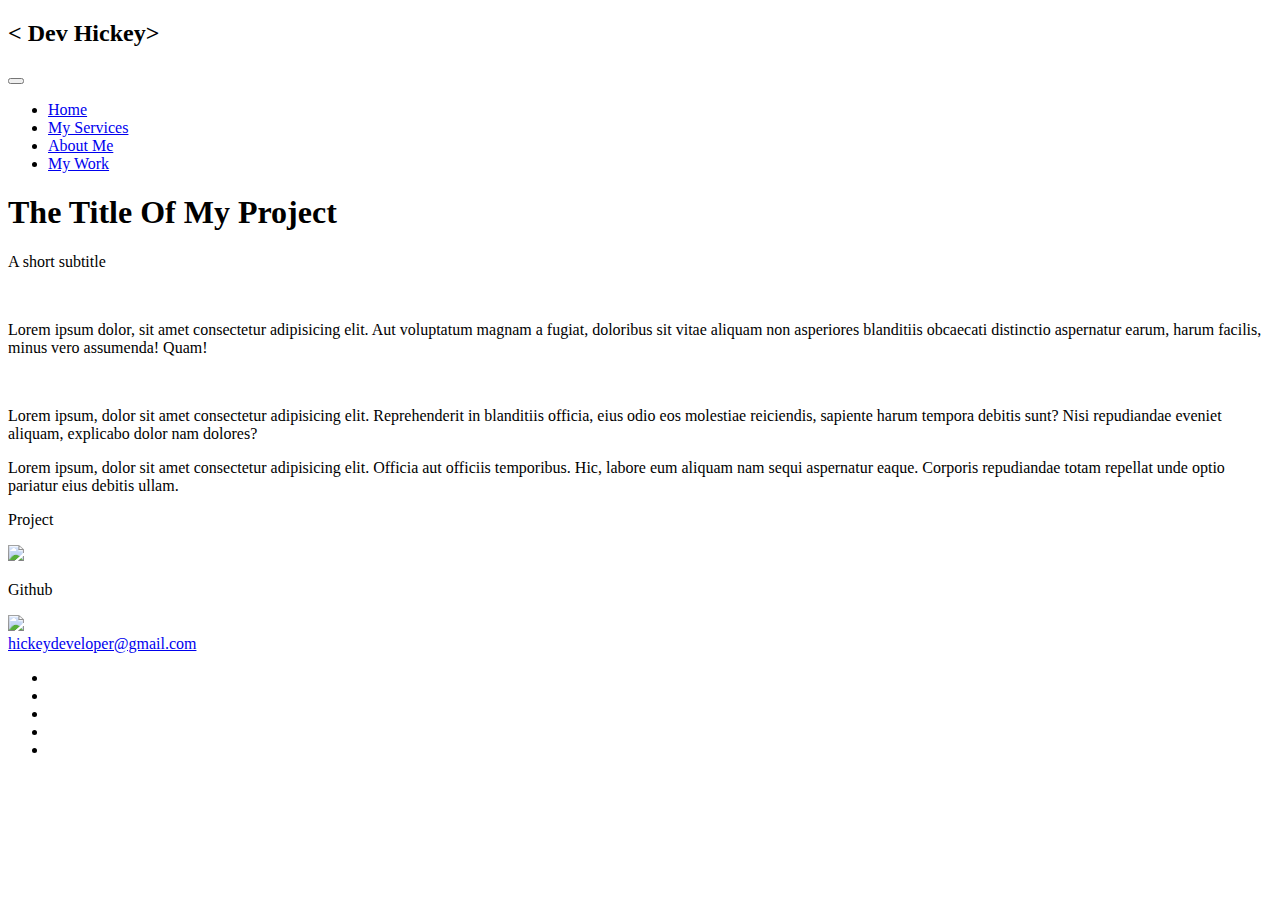
==== rapidpx.html @ b307d814 "css type" ====
<!DOCTYPE html>
<html lang="en">

<head>
    <meta charset="UTF-8">
    <meta name="viewport" content="width=device-width, initial-scale=1.0">
    <meta http-equiv="X-UA-Compatible" content="IE=edge">
    <title>Hickey Profile</title>
    <script src="https://kit.fontawesome.com/8438ff9b6c.js" crossorigin="anonymous"></script>
    <link rel="stylesheet" href="/index.css" type="text/css">
</head>

<body>
    <header>
        <div class="logo">
            <h2>
                < Dev Hickey>
            </h2>
        </div>
        <button class="nav-toggle" aria-label="toggle navigation">
            <span class="hamburger"></span>
        </button>
        <nav class="nav">
            <ul class="nav__list">
                <li class="nav__item"><a href="/index.html" class="nav__link">Home</a></li>
                <li class="nav__item"><a href="/index.html#services" class="nav__link">My Services</a></li>
                <li class="nav__item"><a href="/index.html#about" class="nav__link">About Me</a></li>
                <li class="nav__item"><a href="/index.html#work" class="nav__link">My Work</a></li>
            </ul>
        </nav>
    </header>



    <section class="intro" id="home">
        <h1 class="section__title section__title--intro">
            The Title <strong>Of My Project</strong>
        </h1>
        <p class="section__subtitle section__subtitle--intro">A short subtitle</p>
        <img src="/assets/rapidpx.png" alt="" class="intro__img">

    </section>

    <div class="portfolio-item-individual">
        <p>Lorem ipsum dolor, sit amet consectetur adipisicing elit. Aut voluptatum magnam a fugiat, doloribus sit vitae
            aliquam non asperiores blanditiis obcaecati distinctio aspernatur earum, harum facilis, minus vero
            assumenda! Quam!</p>
        <img src="/assets/rapidpxPatients.png" alt="">
        <p>Lorem ipsum, dolor sit amet consectetur adipisicing elit. Reprehenderit in blanditiis officia, eius odio eos
            molestiae reiciendis, sapiente harum tempora debitis sunt? Nisi repudiandae eveniet aliquam, explicabo dolor
            nam dolores?</p>
        <p>Lorem ipsum, dolor sit amet consectetur adipisicing elit. Officia aut officiis temporibus. Hic, labore eum
            aliquam nam sequi aspernatur eaque. Corporis repudiandae totam repellat unde optio pariatur eius debitis
            ullam.</p>

    </div>
    <section>
        <div class="portfolio-individual">
            <div class="card-individual">
                <p>Project</p>
            <a href="https://limitless-coast-85256.herokuapp.com/users/sign_in" class="portfolio__item-individual" >
                <img src="/assets/rapidpxPatientInfo.png"  class="portfolio__img-individual" />
            </a>
        </div>
        <div class="card-individual">
            <p>Github</p>
            <a href="https://github.com/ruby-on-ramen/rapidpx" class="portfolio__item-individual">
                <img src="/assets/rapidpxgithub.png" class="portfolio__img-individual" />
            </a>
        </div>
        </div>
    </section>


    <!-- footer -->

    <footer class="footer">

        <a href="mailto:hello@hickey.dev" class="footer__link">hickeydeveloper@gmail.com</a>
        <ul class="social-list">
            <li class="social-list__item">
                <a class="social-list__link" href="">
                    <i class="fab fa-js"></i>
                </a>
            </li>
            <li class="social-list__item">
                <a class="social-list__link" href="">
                    <i class="fab fa-react"></i>
                </a>
            </li>
            <li class="social-list__item">
                <a class="social-list__link" href="">
                    <i class="fab fa-github"></i>
                </a>
            </li>
            <li class="social-list__item">
                <a class="social-list__link" href="">
                    <i class="far fa-gem"></i>
                </a>
            </li>
            <li class="social-list__item">
                <a class="social-list__link" href="">
                    <i class="fab fa-html5"></i>
                </a>
            </li>

        </ul>
    </footer>

    <script src="/index.js"></script>

</body>

</html>
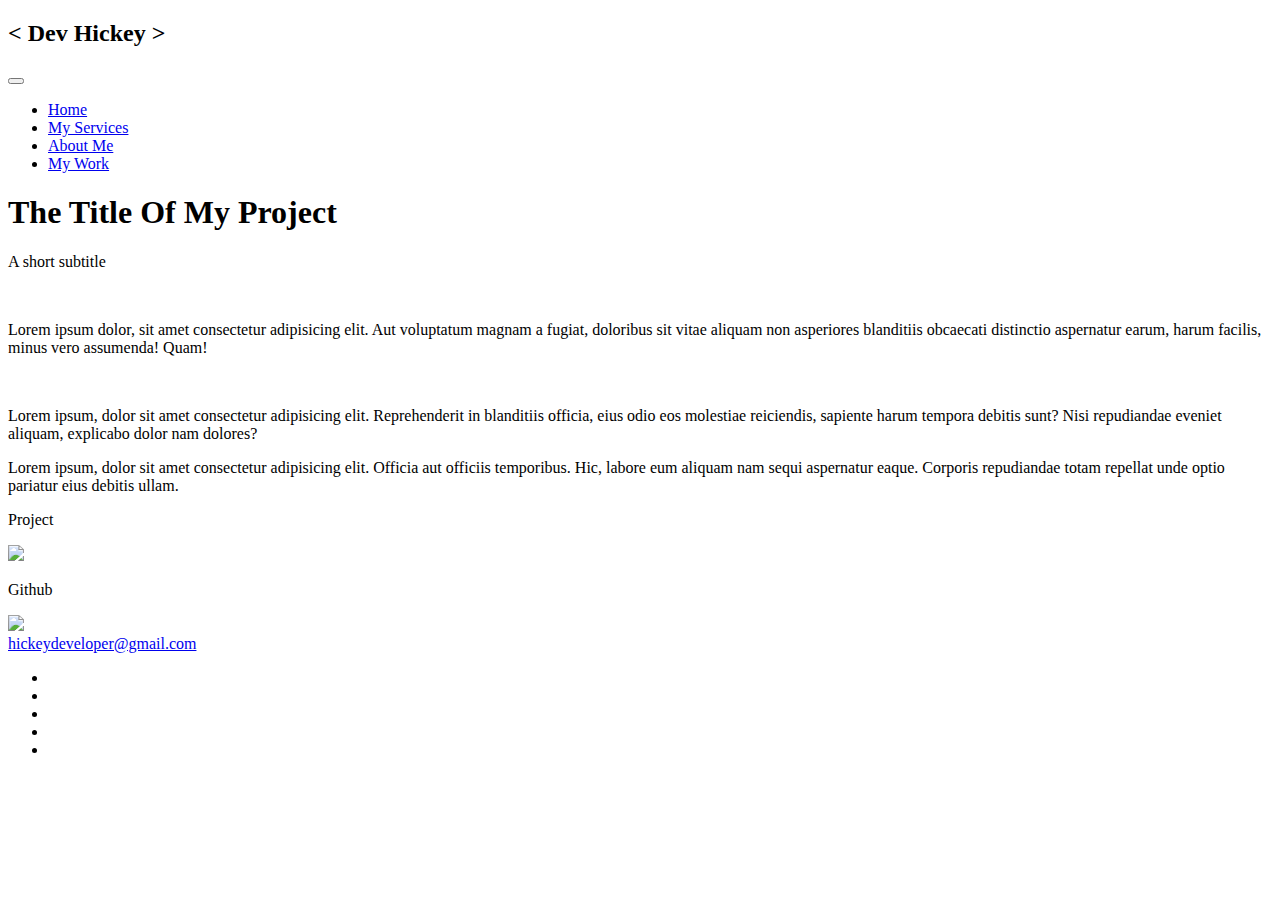
==== commit caae4ace: "edit" ====
--- a/rapidpx.html
+++ b/rapidpx.html
@@ -7,14 +7,14 @@
     <meta http-equiv="X-UA-Compatible" content="IE=edge">
     <title>Hickey Profile</title>
     <script src="https://kit.fontawesome.com/8438ff9b6c.js" crossorigin="anonymous"></script>
-    <link rel="stylesheet" href="/index.css" type="text/css">
+    <link rel="stylesheet" href="index.css" type="text/css">
 </head>
 
 <body>
     <header>
         <div class="logo">
             <h2>
-                < Dev Hickey>
+                < Dev Hickey >
             </h2>
         </div>
         <button class="nav-toggle" aria-label="toggle navigation">
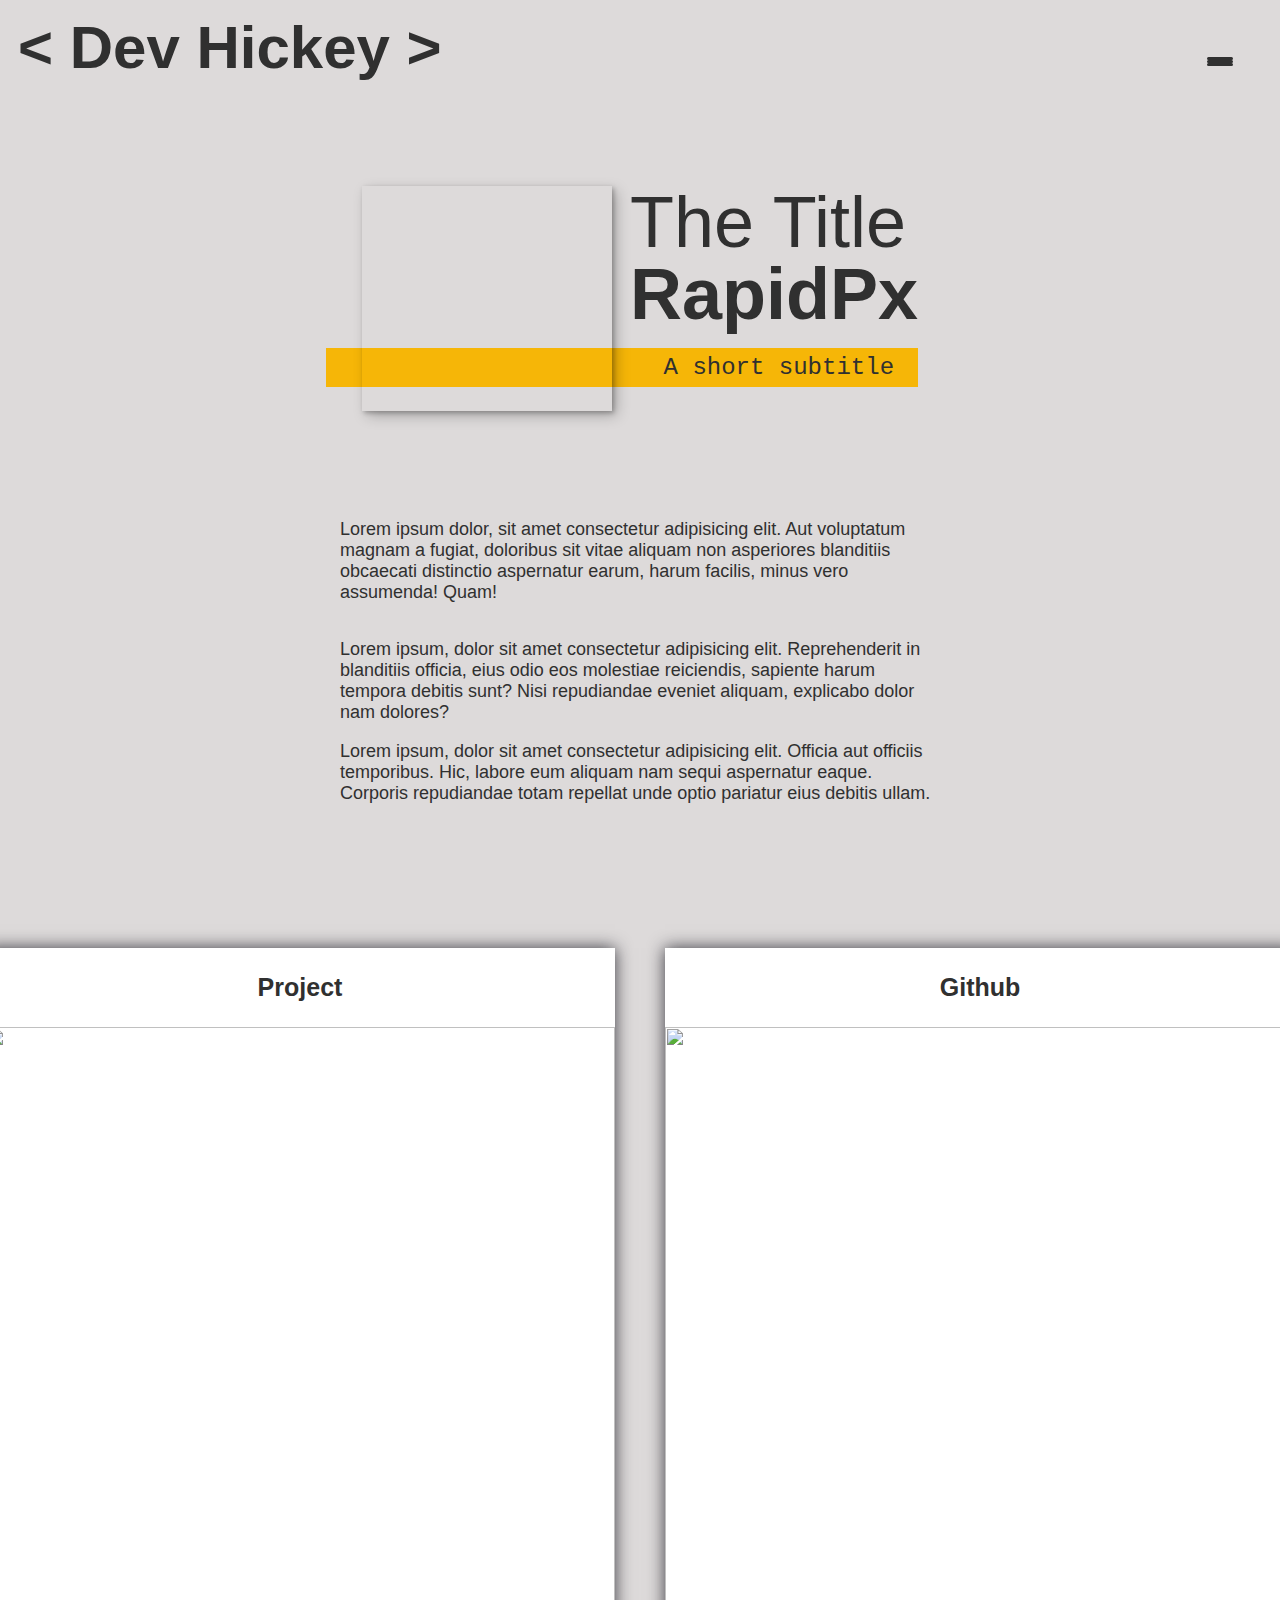
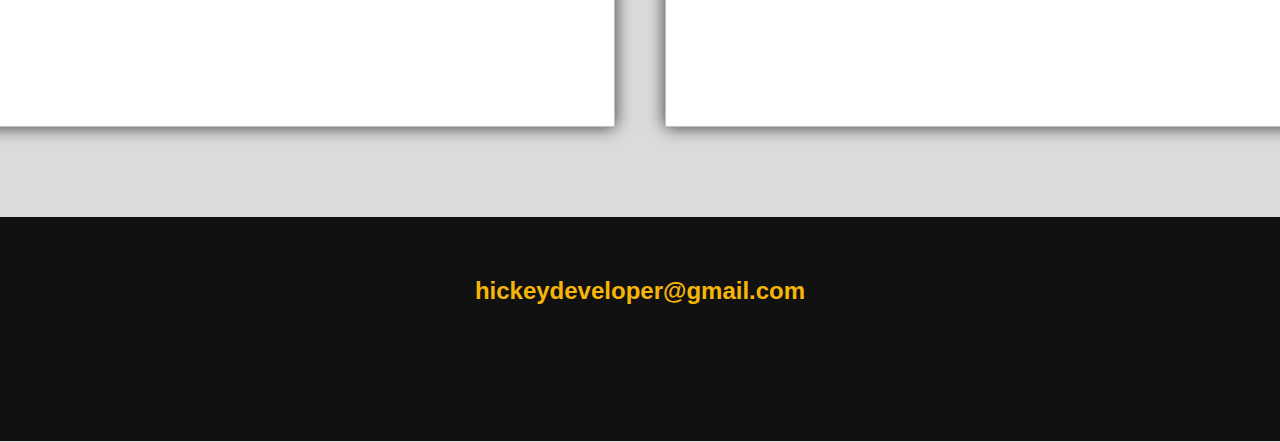
==== commit d98730e9: "fixed logo" ====
--- a/rapidpx.html
+++ b/rapidpx.html
@@ -19,13 +19,19 @@
         </div>
         <button class="nav-toggle" aria-label="toggle navigation">
             <span class="hamburger"></span>
+            <span class="hamburger"></span>
+            <span class="hamburger"></span>
         </button>
         <nav class="nav">
             <ul class="nav__list">
-                <li class="nav__item"><a href="/index.html" class="nav__link">Home</a></li>
-                <li class="nav__item"><a href="/index.html#services" class="nav__link">My Services</a></li>
-                <li class="nav__item"><a href="/index.html#about" class="nav__link">About Me</a></li>
-                <li class="nav__item"><a href="/index.html#work" class="nav__link">My Work</a></li>
+                <li class="nav__item"><a href="https://kickeyhickey.github.io/portfolio.github.io/#home"
+                        class="nav__link">Home</a></li>
+                <li class="nav__item"><a href="https://kickeyhickey.github.io/portfolio.github.io/#services"
+                        class="nav__link">My Services</a></li>
+                <li class="nav__item"><a href="https://kickeyhickey.github.io/portfolio.github.io/#about"
+                        class="nav__link">About Me</a></li>
+                <li class="nav__item"><a href="https://kickeyhickey.github.io/portfolio.github.io/#work"
+                        class="nav__link">My Work</a></li>
             </ul>
         </nav>
     </header>
@@ -34,10 +40,10 @@
 
     <section class="intro" id="home">
         <h1 class="section__title section__title--intro">
-            The Title <strong>Of My Project</strong>
+            The Title <strong>RapidPx</strong>
         </h1>
         <p class="section__subtitle section__subtitle--intro">A short subtitle</p>
-        <img src="/assets/rapidpx.png" alt="" class="intro__img">
+        <img src="assets/rapidpx.png" alt="" class="intro__img">
 
     </section>
 
@@ -45,7 +51,7 @@
         <p>Lorem ipsum dolor, sit amet consectetur adipisicing elit. Aut voluptatum magnam a fugiat, doloribus sit vitae
             aliquam non asperiores blanditiis obcaecati distinctio aspernatur earum, harum facilis, minus vero
             assumenda! Quam!</p>
-        <img src="/assets/rapidpxPatients.png" alt="">
+        <img src="assets/rapidpxPatients.png" alt="">
         <p>Lorem ipsum, dolor sit amet consectetur adipisicing elit. Reprehenderit in blanditiis officia, eius odio eos
             molestiae reiciendis, sapiente harum tempora debitis sunt? Nisi repudiandae eveniet aliquam, explicabo dolor
             nam dolores?</p>
@@ -58,16 +64,16 @@
         <div class="portfolio-individual">
             <div class="card-individual">
                 <p>Project</p>
-            <a href="https://limitless-coast-85256.herokuapp.com/users/sign_in" class="portfolio__item-individual" >
-                <img src="/assets/rapidpxPatientInfo.png"  class="portfolio__img-individual" />
-            </a>
-        </div>
-        <div class="card-individual">
-            <p>Github</p>
-            <a href="https://github.com/ruby-on-ramen/rapidpx" class="portfolio__item-individual">
-                <img src="/assets/rapidpxgithub.png" class="portfolio__img-individual" />
-            </a>
-        </div>
+                <a href="https://limitless-coast-85256.herokuapp.com/users/sign_in" class="portfolio__item-individual">
+                    <img src="assets/rapidpxPatientInfo.png" class="portfolio__img-individual" />
+                </a>
+            </div>
+            <div class="card-individual">
+                <p>Github</p>
+                <a href="https://github.com/ruby-on-ramen/rapidpx" class="portfolio__item-individual">
+                    <img src="assets/rapidpxgithub.png" class="portfolio__img-individual" />
+                </a>
+            </div>
         </div>
     </section>
 
@@ -107,7 +113,7 @@
         </ul>
     </footer>
 
-    <script src="/index.js"></script>
+    <script src="index.js" type="text/javascript"></script>
 
 </body>
 
--- a/index.css
+++ b/index.css
@@ -0,0 +1,539 @@
+/* before and after elemts allo you to insert content onto a page without it needed in the HTML. Generated content to come before the element contentn */
+*,
+*::before,
+*::after {
+    /*  border box - width and height properties include the content, padding and border but not the margin. Objects can appear bigger when padding and border are included. Using border-box includes those things in the initial value for continuity */
+    box-sizing: border-box;
+}
+/*  custom properties: update for own design */
+:root{
+    --ff-primary: 'Source Sans Pro', sans-serif ;
+    --ff-secondary: 'Source Code Pro', monospace;
+
+    --fw-reg: 300;
+    --fw-bold: 900;
+
+    --clr-light: #fff;
+    --clr-dark: #303030;
+    --clr-accent: #f6b607;
+
+    --fs-h1: 3rem;
+    --fs-h2: 2.25rem;
+    --fs-h3: 1.25rem;
+    --fs-body: 1rem;
+
+    --bs: 0.25em 0.25em 0.75em rgba(0,0,0,.25),
+    0.125em 0.125em 0.25em rgba(0,0,0,.25)
+
+}
+
+@media (min-width: 800px){
+    :root {
+        --fs-h1: 4.5rem;
+        --fs-h2: 3.75rem;
+        --fs-h3: 1.5rem;
+        --fs-body: 1.125rem;
+    }
+}
+
+/* general styles */
+
+html {
+    scroll-behavior: smooth;
+}
+
+body{
+    background: rgb(221, 218, 218);
+    /* background: var(--clr-light); */
+    color: var(--clr-dark);
+    margin: 0;
+    font-family: var(--ff-primary);
+    font-size: var(--fs-body);
+}
+
+section {
+    padding: 5em 2em;
+}
+
+img{
+    display: block;
+    max-width: 100%;
+}
+
+strong { font-weight: var(--fw-bold) }
+
+:focus {
+    outline: 3px solid var(--clr-accent);
+    outline-offset: 3px;
+}
+
+/* buttons */
+
+.btn {
+    display: inline-block;
+    padding: .5em 2.5em;
+    background: var(--clr-accent);
+    color: var(--clr-dark);
+    text-decoration: none;
+    cursor: pointer;
+    font-size: .8rem;
+    text-transform: uppercase;
+    letter-spacing: 2px;
+    font-weight: var(--fw-bold);
+    transition: transform 200ms ease-in-out;
+}
+.btn:hover {
+    transform: scale(1.1);
+}
+
+
+
+/* typography */
+
+h1,
+h2,
+h3{
+    line-height: 1;
+    margin: 0;
+}
+
+h1 { font-size: var(--fs-h1) }
+h2 { font-size: var(--fs-h2) }
+h3 { font-size: var(--fs-h3) }
+
+.section__title {
+    margin-bottom: .25em;
+}
+.section__title--intro {
+    font-weight: var(--fw-reg);
+}
+.section__title--intro strong{
+    display: block;
+}
+
+.section__subtitle {
+    margin: 0;
+    font-size: var(--fs-h3);
+}
+
+.section__subtitle--intro,
+.section__subtitle--about {
+    background: var(--clr-accent);
+    padding: .25em 1em;
+    font-family: var(--ff-secondary);
+    margin-bottom: 1em;
+}
+
+/* header */
+
+header {
+    display: flex;
+    justify-content: space-between;
+    padding: 1em;
+}
+
+
+
+.nav {
+    position: fixed;
+    backdrop-filter: 20px;
+    background: var(--clr-dark);
+    opacity: 92%;
+    color: var(--clr-light);
+    top: 0;
+    bottom: 0;
+    left: 0;
+    right: 0;
+    z-index: 100;
+
+    transform: translateX(100%);
+    transition: transform 250ms cubic-bezier(.5,0,.5,1);
+}
+
+.nav__list {
+    list-style: none;
+    display: flex;
+    height: 100%;
+    flex-direction: column;
+    justify-content: space-evenly;
+    align-items: center;
+    margin: 0;
+    padding: 0;
+}
+
+.nav__link {
+    color: inherit;
+    font-weight: var(--fw-bold);
+    font-size: var(--fs-h3);
+    text-decoration: none;
+}
+
+.nav__link:hover {
+    color: var(--clr-accent);
+}
+
+.nav-open .nav {
+    transform: translateX(0);
+}
+
+.nav-toggle {
+    padding: 1em;
+    background: transparent;
+    border: 0;
+    cursor: pointer;
+    position: absolute;
+    right: 1em;
+    top: 1em;
+    z-index: 1000;
+    margin-right: 20px;
+    margin-top: 30px;
+}
+
+.nav-open .nav {
+    transform: translateX(0);
+}
+
+.nav-open .nav-toggle {
+    position: fixed;
+}
+
+.nav-open .hamburger {
+    background: var(--clr-accent);
+}
+
+
+.hamburger {
+    display: block;
+    position: relative;
+}
+
+.hamburger,
+.hamburger::before,
+.hamburger::after {
+    background: var(--clr-dark);
+    width: 2em;
+    height: 3px;
+    border-radius: 1em;
+    transition: transform 250ms ease-in-out;
+}
+
+
+.hamburger::before,
+.hamburger::after {
+    content: '';
+    position: apsolute;
+    left: 0;
+    right: 0;
+    /* top: 6px; */
+    /* bottom: 6px; */
+}
+
+.hamburger::before { top: 6px; }
+.hamburger::after{ bottom: 6px; }
+
+
+
+/* intro section */
+
+.intro {
+    position: relative;
+}
+
+.intro__img {
+    box-shadow: var(--bs);
+}
+
+.section__title--intro {
+    display: inline-block;
+}
+
+@media (min-width: 600px) {
+    .intro {
+        display: grid;
+        width:min-content ;
+        margin: 0 auto;
+        grid-column-gap: 1em;
+        grid-template-areas:
+        "img title"
+        "img subtitle";
+        grid-template-columns: min-content max-content;
+    } 
+
+    .intro__img {
+        grid-area: img;
+        min-width: 250px;
+        position: relative;
+        z-index: 2;
+    }
+
+    .section__subtitle--intro{
+        align-self: start;
+        grid-column: -1 / 1;
+        grid-row: 2;
+        text-align: right;
+        position: relative;
+        left: -1.5em;
+        width: calc(100% + 1.5em);
+    }
+}
+
+.my-services {
+    background-color: var(--clr-dark);
+    background-image: url(../Portfolio_2/siteimages/aboutme.jpg);
+    background-size: cover;
+    background-blend-mode:overlay;
+    color: var(--clr-light);
+    text-align: center;
+}
+
+.section__title--services {
+    color: var(--clr-accent);
+    position: relative;
+}
+
+.section__title--services::after {
+    content: '';
+    display: block;
+    width: 2em;
+    height: 1px;
+    margin: 0.5em auto 1em;
+    background: var(--clr-light);
+    opacity: 0.25;
+}
+.services {
+    margin-bottom: 4em;
+}
+
+.service {
+    max-width:500px ;
+    margin: auto;
+}
+
+@media (min-width: 800px){
+    .services {
+        display: flex;
+        max-width: 1000px;
+        margin-left: auto;
+        margin-right: auto;
+    }
+
+    .service + .service {
+        margin-left: 2em;
+    }
+}
+
+.about-me {
+    max-width: 1000px;
+    margin: 0 auto;
+}
+
+.about-me__img {
+    box-shadow:var(--bs) ;
+}
+
+@media (min-width: 600px) {
+    .about-me {
+        display: grid;
+        grid-template-columns: 1fr 200px;
+        grid-template-areas: 
+        "title img"
+        "subtitle img"
+        "text img";
+        grid-column-gap: 2em;
+    }
+    .section__title--about {
+        grid-area: title;
+    }
+
+    .section__subtitle--about {
+        grid-column: 1 / -1;
+        grid-row: 2;
+        position: relative;
+        left: -1em;
+        width: calc(100% +2em);
+        padding-left: 1em;
+        padding-right: calc(200px + 4em)  
+  }
+
+    .about-me__img {
+        grid-area: img; 
+        position: relative;
+        z-index: 2;
+       
+        
+    } 
+}
+
+/*  my Work */
+
+.my-work{
+    background-color: var(--clr-dark);
+    color: var(--clr-light);
+    text-align: center;
+}
+
+.section__subtitle--work{
+    columns: var(--clr-accent);
+    font-weight: var(--fw-bold);
+    text-align: center;
+}
+
+.portfolio {
+    display: grid;
+    grid-template-columns: repeat(auto-fit, minmax(400px, 1fr));
+    margin-top: 20px;
+}
+
+.portfolio__item {
+    background: var(--clr-accent);
+    overflow: hidden;
+}
+
+.portfolio__img {
+    transition:
+     transform 750ms cubic-bezier(.5,0,.5,1),
+    opacity 250ms linear;
+    max-height: 100%;
+    height: 345px;
+    
+    
+}
+
+.portfolio__item:focus {
+    position: relative;
+    z-index: 2;
+}
+
+.portfolio__img:hover,
+.portfolio__item:focus .portfolio__img {
+    transform: scale(1.2);
+    opacity: .75;
+}
+
+
+
+
+
+/* individual pages */
+
+.my-work-individual{
+    background-color: var(--clr-dark);
+    color: var(--clr-light);
+    text-align: center;
+    
+}
+
+.section__subtitle--work{
+    columns: var(--clr-accent);
+    font-weight: var(--fw-bold);
+    text-align: center;
+}
+/* here */
+.portfolio-individual {
+    display: flex;
+    flex-direction: row;
+    gap: 50px;
+    justify-content: center;
+    align-content: center;
+    flex-wrap: nowrap
+}
+.portfolio__item-individual {
+    flex-grow: 2
+}
+
+.card-individual {
+    display: flex;
+  flex-direction: column;
+  align-items: center;
+  box-shadow: rgba(17, 17, 26, 0.8) 0px 0px 16px;
+  background-color: white;
+  transition: transform 0.7s ease;
+}
+
+.card-individual p {
+    font-family: "Arial Black", Gadget, sans-serif;
+    font-size: 25px;
+    font-weight: 700;
+}
+
+.portfolio__img-individual {
+    width: 630px;
+    height: 700px;
+    object-fit: cover;
+    box-shadow: 16px 16px 8px -10px var(--accent);
+} 
+
+ .portfolio__item-individual:focus {
+    position: relative;
+    z-index: 2;
+} 
+
+.card-individual:hover {
+    transform: scale(1.1);
+}
+
+
+
+
+
+
+
+/* FOOTER */
+
+.footer {
+    background: #111;
+    color: var(--clr-accent);
+    text-align: center;
+    padding: 2.5em 0;
+    font-size: var(--fs-h3);
+}
+
+.footer a {
+     color: inherit;
+     text-decoration: none;
+}
+
+.footer__link {
+    font-size: var(--fs-h3);
+    font-weight: var(--fw-bold)
+}
+
+.footer__link:hover,
+.social-list__link:hover {
+    opacity: .7;
+}
+
+.footer__link:hover {
+    text-decoration: underline;
+}
+
+.social-list{
+    list-style: none;
+    display: flex;
+    justify-content: center;
+    margin: 2em 0 0;
+    padding: 0;
+}
+
+.social-list__item {
+    margin: 0 .5em;
+}
+
+.social-list__link {
+    padding: .5em;
+}
+
+/* portfolio item individual */
+
+.portfolio-item-individual {
+    padding: 0 2em 2em;
+    max-width: 1000px;
+    margin: 0 auto;
+
+}
+
+.portfolio-item-individual p {
+    max-width: 600px ;
+    margin-left: auto;
+    margin-right: auto;
+}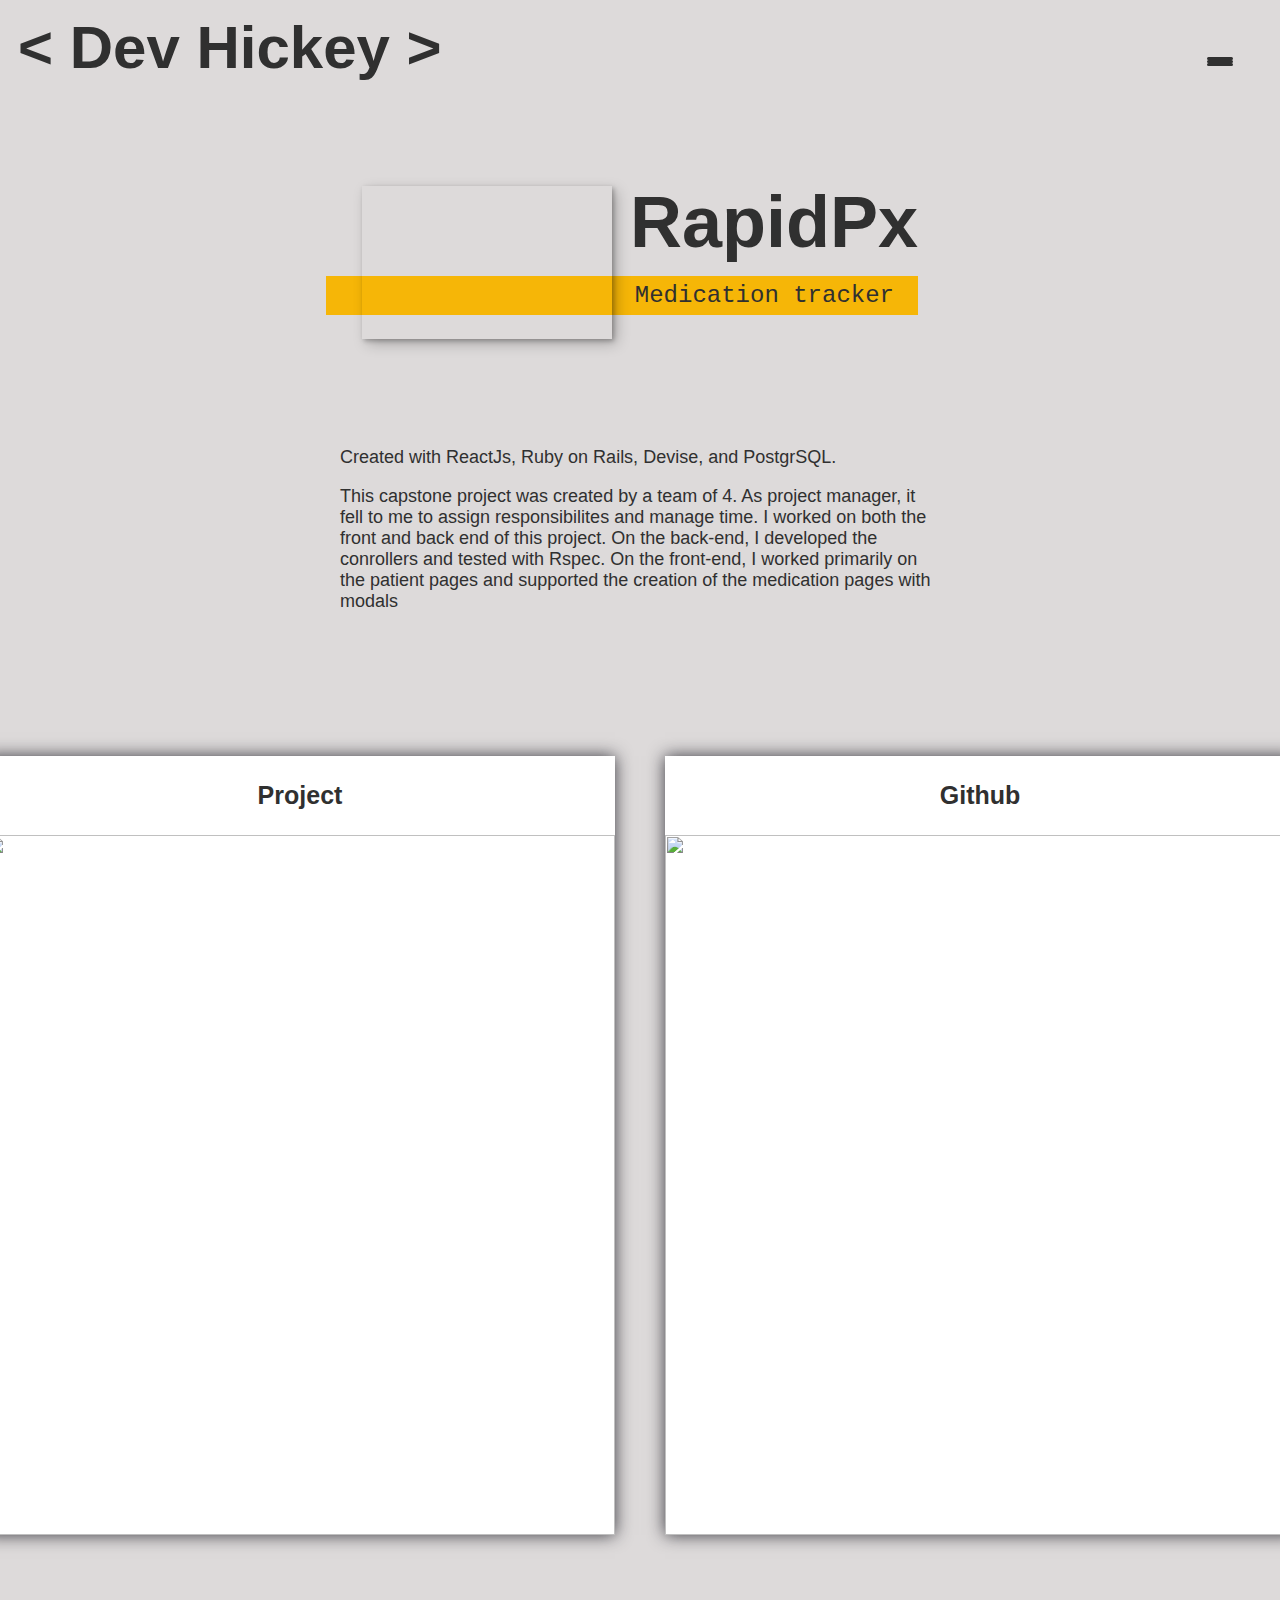
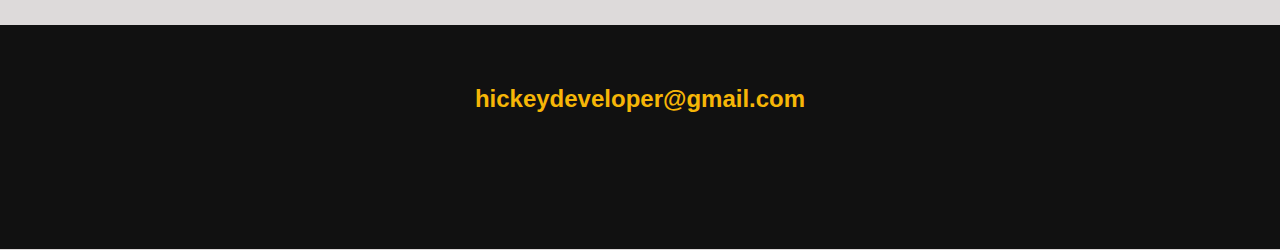
==== commit 321169f1: "fixed rapidpx description" ====
--- a/rapidpx.html
+++ b/rapidpx.html
@@ -40,24 +40,17 @@
 
     <section class="intro" id="home">
         <h1 class="section__title section__title--intro">
-            The Title <strong>RapidPx</strong>
+            <strong>RapidPx</strong>
         </h1>
-        <p class="section__subtitle section__subtitle--intro">A short subtitle</p>
+        <p class="section__subtitle section__subtitle--intro">Medication tracker</p>
         <img src="assets/rapidpx.png" alt="" class="intro__img">
 
     </section>
 
     <div class="portfolio-item-individual">
-        <p>Lorem ipsum dolor, sit amet consectetur adipisicing elit. Aut voluptatum magnam a fugiat, doloribus sit vitae
-            aliquam non asperiores blanditiis obcaecati distinctio aspernatur earum, harum facilis, minus vero
-            assumenda! Quam!</p>
         <img src="assets/rapidpxPatients.png" alt="">
-        <p>Lorem ipsum, dolor sit amet consectetur adipisicing elit. Reprehenderit in blanditiis officia, eius odio eos
-            molestiae reiciendis, sapiente harum tempora debitis sunt? Nisi repudiandae eveniet aliquam, explicabo dolor
-            nam dolores?</p>
-        <p>Lorem ipsum, dolor sit amet consectetur adipisicing elit. Officia aut officiis temporibus. Hic, labore eum
-            aliquam nam sequi aspernatur eaque. Corporis repudiandae totam repellat unde optio pariatur eius debitis
-            ullam.</p>
+        <p>Created with ReactJs, Ruby on Rails, Devise, and PostgrSQL.  </p>
+        <p>This capstone project was created by a team of 4. As project manager, it fell to me to assign responsibilites and manage time. I worked on both the front and back end of this project. On the back-end, I developed the conrollers and tested with Rspec. On the front-end, I worked primarily on the patient pages and supported the creation of the medication pages with modals </p>
 
     </div>
     <section>
